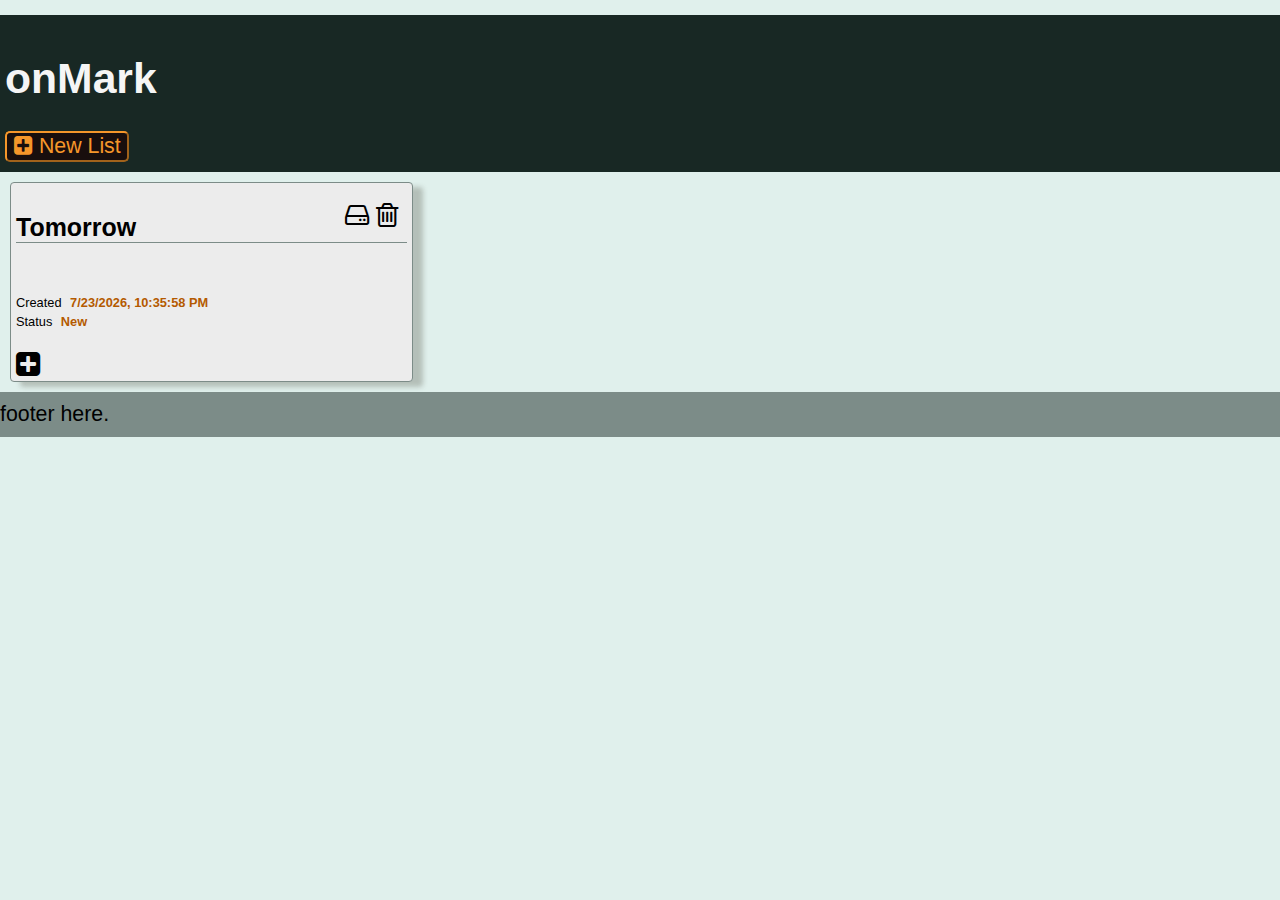
==== index.html @ 52df031c "Can now save and load lists from browser storage." ====
<!DOCTYPE html>
<html lang="en">

<head>
  <title>onMark Todo Helper</title>
  <link rel="stylesheet" href="lib/skeleton/normalize.css" />
  <link rel="stylesheet" href="lib/font-awesome-4.7.0/css/font-awesome.min.css" />
  <link rel="stylesheet" href="style.css" />
  <script src="lib/knockout-3.4.2.js" defer></script>
  <script src="script.js" type="module" defer></script>
</head>
<script id="thingTemplate" type="text/html">
    <div class="thing">
      <h4 class="title" data-bind="text:Title"></h4>
      <div class="action">
      <i class="fa btn" data-bind="click:$parent.makeListClick.bind($data,$parent), css:{'fa-angle-double-down':(undefined == $data.Items),'fa-list-alt':!(undefined == $data.Items)}"></i>
      <i class="fa fa-trash btn" data-bind="click: $parent.trashItem.bind($data,$parent)"></i>
      <i class="fa btn" data-bind="click:playPauseClick, css:{'fa-play':(Status() != 'Done' && Status() != 'In-Progress'), 'fa-pause':(Status() != 'Done' && Status() != 'New' && Status() != 'Paused')}"></i>
      <i class="fa btn" data-bind="click: completeItemClick,css:{'fa-square-o':(Status() != 'Done'), 'fa-check':(Status() == 'Done')}"></i>
      </div>
      <hr />
      <p>Status:<span data-bind="text:Status"></spa </p>
      <div data-bind="if:$data.Items">
          <div class="list" data-bind="template:{name:'thingTemplate',foreach:Items}">
            </div>
        <div><i class="fa fa-plus-circle btn" data-bind="click:promptItem"></i>
        </div>
      </div>
    </div>

</script>
<body>
    <header class="page_header">
      <h1>onMark</h1>
      <nav>
        <!-- <h5>Navigation</h5> -->
        <div><button class="btn" data-bind="click:addList"><i class="fa fa-plus-square" data-bind=""></i> New List</button>
        </div>
      </nav>
    </header>
    <main class="main">
      <div class="tbl" data-bind="foreach: Lists()">
        <div><h3 class="title" data-bind="text:Title"></h3>
          <div class="removeListBtn">
            <i class="fa fa-hdd-o fa-lg btn" data-bind="click:$parent.saveList.bind($data,$parent)"></i>&nbsp;
            <i class="fa fa-trash-o fa-lg btn" data-bind="click:$parent.removeList.bind($data,$parent)"></i>&nbsp;
          </div>
          <p class="thingCreatedDate minimal">Created <span class="field" data-bind="text:created.toLocaleString()"></span>
          </p><p class="thingStatus minimal">Status <span class="field" data-bind="text:Status"></span></p>
          <div class="list" data-bind="template:{name:'thingTemplate',foreach:Items}">
          </div>
          <div><i class="fa fa-plus-square fa-lg btn" data-bind="click:promptItem"></i></div>
        </div>
      </div>
    </main>
    <footer id="page_footer">footer here.</footer>
  </div>

</body>
</html>
---- style.css ----
﻿body {
    background-color: rgb(224, 240, 236);
    font-size:16pt;
}

header{
    background-color: rgb(24,40,36);
    color: rgb(245,245,245);
    padding: 10px 5px;
    margin:15px 0px 5px 0px;
}
.main .tbl{
    margin:10px;
    display: grid;
    grid-template-columns: 1fr 1fr 1fr;
    grid-column-gap: 25px;
    grid-row-gap: 18px;
} 
.tbl>*{
    background-color: rgb(236, 236, 236);
    padding:5px;
    border:1px solid rgb(124,140,136);
    border-radius: 4px;
    box-shadow: 10px 5px 5px rgba(80, 80, 66, 0.3);
}
h3.title{
    border-bottom: 1px solid rgb(124,140,136);
}

.list{
    margin: 10px;
    display: grid;
    grid-template-columns: 1fr ;
    grid-column-gap: 25px;
    grid-row-gap: 18px;
}
footer{
    background-color: rgb(124,140,136);
    padding: 10px 0px;
    margin:5px 0px;
}
button.btn{
    cursor: hand;
    color:rgb(245, 150, 42);
    background-color: rgb(24,14,13);
    font-family: sans-serif;
    /*text-shadow: 1px 1px 2px rgb(180, 228, 46);*/
    border-color: rgb(245, 150, 42);
    border-radius:5px;
}
button.btn:hover{
    border-color: aqua;
}
.thing{
    border: 1px solid olivedrab;
    border-radius: 3px;
    padding: 2px;
}
.thing .title{
    border-bottom: 1px dotted darkcyan;
    margin:0;
    color:mediumseagreen;
} 
.minimal{
    font-size:60%;
    line-height: 150%;
    padding: 0;
    margin:0;
}
.field{
    font-weight: bold;
    color: rgb(180,90,0);
    /* border: 1px dotted rgb(205,202,240);
    border-radius: 4px; */
    padding: 5px;
}
.action i{
    display: inline-block;
    margin: 3px 5px;
    padding: 5px 6px;
    border: 1px solid rgb(205,202,240);
    border-radius: 4px; 
}
i.fa{
    padding: 4px auto;
    text-align: center;
    width:20px;
    cursor: pointer;
}
.removeListBtn{
    text-align: right;
    position: relative;
    z-index: 2;
    top:-65px;
    right:5px;
}
i.fa:hover{
    color:aqua;
}
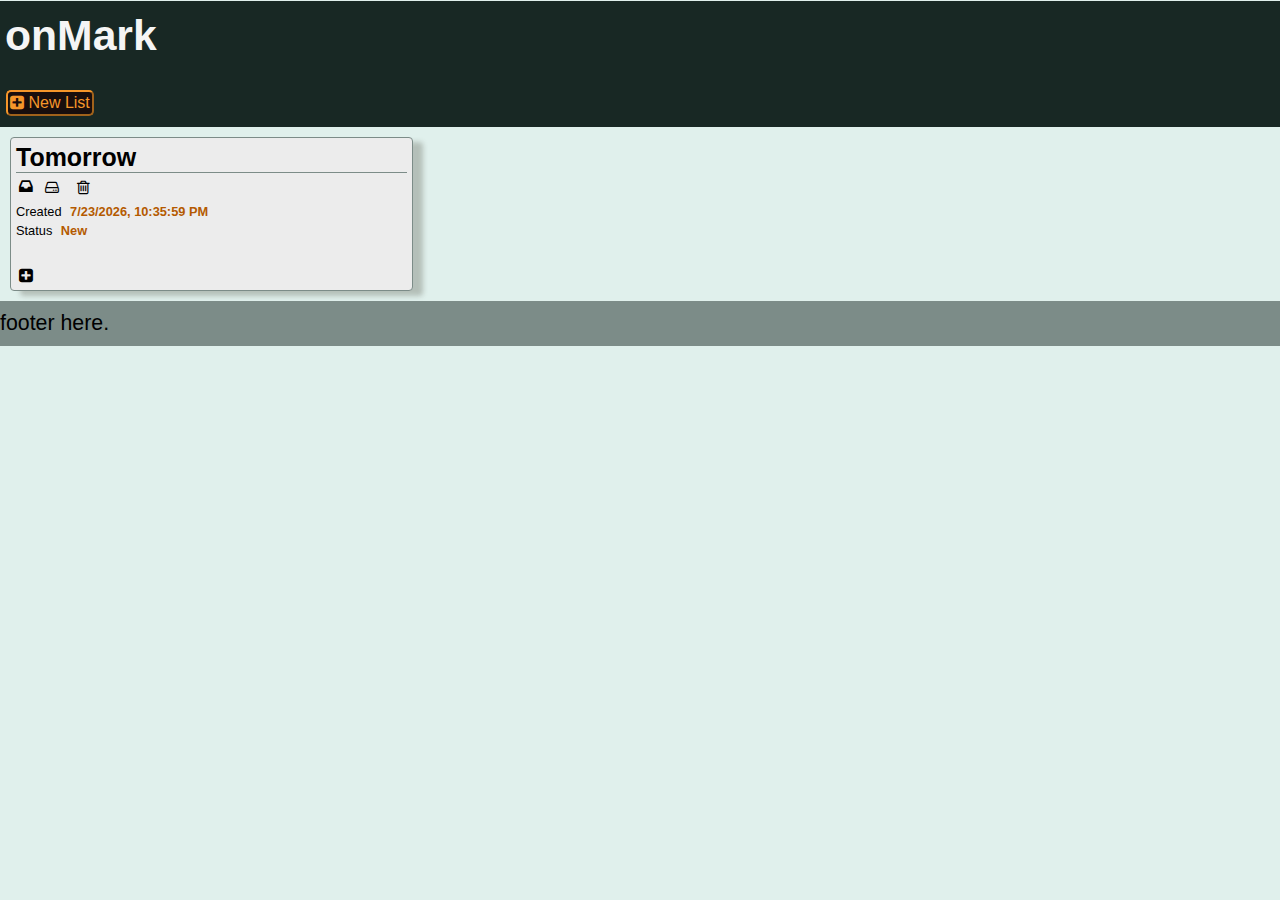
==== commit 25bdac92: "Alpha 1" ====
--- a/index.html
+++ b/index.html
@@ -10,16 +10,20 @@
   <script src="script.js" type="module" defer></script>
 </head>
 <script id="thingTemplate" type="text/html">
-    <div class="thing">
+  <div class="thing" data-bind="css:{'marked':marked()}">
       <h4 class="title" data-bind="text:Title"></h4>
       <div class="action">
-      <i class="fa btn" data-bind="click:$parent.makeListClick.bind($data,$parent), css:{'fa-angle-double-down':(undefined == $data.Items),'fa-list-alt':!(undefined == $data.Items)}"></i>
+      <i class="fa btn fa-angle-double-down" data-bind="click:$parent.makeListClick.bind($data,$parent), css:{'undisplayed':!(undefined == $data.Items)}"></i>
+      <i class="fa btn fa-inbox" data-bind="click:$parent.moveComplete.bind($data,$parent,$root), css:{'undisplayed':(undefined == $data.Items)}"></i>
       <i class="fa fa-trash btn" data-bind="click: $parent.trashItem.bind($data,$parent)"></i>
       <i class="fa btn" data-bind="click:playPauseClick, css:{'fa-play':(Status() != 'Done' && Status() != 'In-Progress'), 'fa-pause':(Status() != 'Done' && Status() != 'New' && Status() != 'Paused')}"></i>
       <i class="fa btn" data-bind="click: completeItemClick,css:{'fa-square-o':(Status() != 'Done'), 'fa-check':(Status() == 'Done')}"></i>
+      <i class="fa fa-suitcase" data-bind="click:$parent.moveActivate.bind($data,$parent,$root)" aria-hidden="true"></i>
+      <i class="fa fa-pencil" data-bind="click:$parent.editClick.bind($data,$parent,$root)" aria-hidden="true"></i>
       </div>
       <hr />
-      <p>Status:<span data-bind="text:Status"></spa </p>
+      <div class="description" data-bind="text:description"></div>
+      <p>Status:<span data-bind="text:Status"></span></p>
       <div data-bind="if:$data.Items">
           <div class="list" data-bind="template:{name:'thingTemplate',foreach:Items}">
             </div>
@@ -29,32 +33,56 @@
     </div>
 
 </script>
-<body>
-    <header class="page_header">
-      <h1>onMark</h1>
-      <nav>
-        <!-- <h5>Navigation</h5> -->
-        <div><button class="btn" data-bind="click:addList"><i class="fa fa-plus-square" data-bind=""></i> New List</button>
-        </div>
-      </nav>
-    </header>
-    <main class="main">
-      <div class="tbl" data-bind="foreach: Lists()">
-        <div><h3 class="title" data-bind="text:Title"></h3>
-          <div class="removeListBtn">
-            <i class="fa fa-hdd-o fa-lg btn" data-bind="click:$parent.saveList.bind($data,$parent)"></i>&nbsp;
-            <i class="fa fa-trash-o fa-lg btn" data-bind="click:$parent.removeList.bind($data,$parent)"></i>&nbsp;
-          </div>
-          <p class="thingCreatedDate minimal">Created <span class="field" data-bind="text:created.toLocaleString()"></span>
-          </p><p class="thingStatus minimal">Status <span class="field" data-bind="text:Status"></span></p>
-          <div class="list" data-bind="template:{name:'thingTemplate',foreach:Items}">
-          </div>
-          <div><i class="fa fa-plus-square fa-lg btn" data-bind="click:promptItem"></i></div>
+
+<script id="thingEditorTemplate" type="text/html">
+  <div class="dlgWrapper">
+    <div class="dlg" data-bind="with:tool">
+      <h5>Item Editor</h5>
+      <div class="bar">
+          <i class="fa fa-hdd-o fa-lg btn" data-bind="click:$parent.mark.completeAdd" ></i>
+        <i class="fa fa-trash fa-lg btn" data-bind="click:$parent.mark.cancelEdit"></i></div>
+        <div class="fieldBlock">
+      <label>Title <input name="title" data-bind="value:title" type="text" /></label>
+      <label>Description <textarea name="desc" data-bind="value:description"></textarea></label>
         </div>
       </div>
-    </main>
-    <footer id="page_footer">footer here.</footer>
+  </div>
+</script>
+
+<body>
+  <header class="page_header">
+    <h1>onMark</h1>
+    <nav>
+      <!-- <h5>Navigation</h5> -->
+      <div><button class="btn" data-bind="click:addList"><i class="fa fa-plus-square" data-bind=""></i> New List</button>
+      </div>
+    </nav>
+  </header>
+  <main class="main">
+    <div id="editorNode">
+      <div data-bind="template  :{ name : 'thingEditorTemplate', if : showEditor, data : activeEditItem }"></div>
+    </div>
+    <div class="tbl" data-bind="foreach: Lists()">
+      <div>
+        <h3 class="title" data-bind="text:Title"></h3>
+        <div class="bar">
+          <i class="fa btn fa-inbox" data-bind="click:moveComplete.bind($data,$data,$root), css:{'undisplayed':(undefined == $data.Items)}"></i>
+          <i class="fa fa-hdd-o fa-lg btn" data-bind="click:$parent.saveList.bind($data,$parent)"></i>&nbsp;
+          <i class="fa fa-trash-o fa-lg btn" data-bind="click:$parent.removeList.bind($data,$parent)"></i>&nbsp;
+        </div>
+        <div class="description" data-bind="text:description"></div>
+        <p class="thingCreatedDate minimal">Created <span class="field" data-bind="text:created().toLocaleString()"></span>
+        </p>
+        <p class="thingStatus minimal">Status <span class="field" data-bind="text:Status"></span></p>
+        <div class="list" data-bind="template:{name:'thingTemplate',foreach:Items}">
+        </div>
+        <div><i class="fa fa-plus-square fa-lg btn" data-bind="click:promptItem.bind($data,$root)"></i></div>
+      </div>
+    </div>
+  </main>
+  <footer id="page_footer">footer here.</footer>
   </div>
 
 </body>
+
 </html>--- a/style.css
+++ b/style.css
@@ -1,99 +1,203 @@
 ﻿body {
     background-color: rgb(224, 240, 236);
-    font-size:16pt;
-}
-
-header{
-    background-color: rgb(24,40,36);
-    color: rgb(245,245,245);
+    font-size: 16pt;
+}
+
+header {
+    background-color: rgb(24, 40, 36);
+    color: rgb(245, 245, 245);
     padding: 10px 5px;
-    margin:15px 0px 5px 0px;
-}
-.main .tbl{
-    margin:10px;
+    margin: 1px 0px 5px 0px;
+}
+
+h1,
+h2,
+h3,
+h4,
+h5,
+h6 {
+    margin-top: 0;
+}
+
+.main .tbl {
+    margin: 10px;
     display: grid;
     grid-template-columns: 1fr 1fr 1fr;
     grid-column-gap: 25px;
     grid-row-gap: 18px;
-} 
-.tbl>*{
+}
+
+.tbl>* {
     background-color: rgb(236, 236, 236);
-    padding:5px;
-    border:1px solid rgb(124,140,136);
+    padding: 5px;
+    border: 1px solid rgb(124, 140, 136);
     border-radius: 4px;
     box-shadow: 10px 5px 5px rgba(80, 80, 66, 0.3);
 }
-h3.title{
-    border-bottom: 1px solid rgb(124,140,136);
-}
-
-.list{
+
+h3.title {
+    border-bottom: 1px solid rgb(124, 140, 136);
+    margin: 0;
+}
+
+.list {
     margin: 10px;
     display: grid;
-    grid-template-columns: 1fr ;
+    grid-template-columns: 1fr;
     grid-column-gap: 25px;
     grid-row-gap: 18px;
 }
-footer{
-    background-color: rgb(124,140,136);
+
+footer {
+    background-color: rgb(124, 140, 136);
     padding: 10px 0px;
-    margin:5px 0px;
-}
-button.btn{
+    margin: 5px 0px;
+}
+
+button.btn {
     cursor: hand;
-    color:rgb(245, 150, 42);
-    background-color: rgb(24,14,13);
+    color: rgb(245, 150, 42);
+    background-color: rgb(24, 14, 13);
     font-family: sans-serif;
-    /*text-shadow: 1px 1px 2px rgb(180, 228, 46);*/
+
+    /* text-shadow: 1px 1px 2px rgb(180, 228, 46); */
     border-color: rgb(245, 150, 42);
-    border-radius:5px;
-}
-button.btn:hover{
+    border-radius: 5px;
+}
+
+button.btn:hover {
     border-color: aqua;
 }
-.thing{
+
+.thing {
     border: 1px solid olivedrab;
     border-radius: 3px;
     padding: 2px;
-}
-.thing .title{
+    font-size: 9pt;
+}
+
+.thing.marked {
+    background-color: brown;
+}
+
+.thing .title {
     border-bottom: 1px dotted darkcyan;
-    margin:0;
-    color:mediumseagreen;
-} 
-.minimal{
-    font-size:60%;
+    margin: 0;
+    color: rgb(54, 71, 61);
+}
+
+.minimal {
+    font-size: 60%;
     line-height: 150%;
     padding: 0;
-    margin:0;
-}
-.field{
+    margin: 0;
+}
+
+.field {
     font-weight: bold;
-    color: rgb(180,90,0);
+    color: rgb(180, 90, 0);
+
     /* border: 1px dotted rgb(205,202,240);
-    border-radius: 4px; */
+                                        border-radius: 4px; */
     padding: 5px;
 }
-.action i{
+
+.btn,
+.action i {
     display: inline-block;
-    margin: 3px 5px;
-    padding: 5px 6px;
-    border: 1px solid rgb(205,202,240);
-    border-radius: 4px; 
-}
-i.fa{
-    padding: 4px auto;
+    margin: 1px;
+    padding: 2px;
+    border-radius: 4px;
+    font-size: 12pt;
+}
+
+i.fa {
     text-align: center;
-    width:20px;
     cursor: pointer;
 }
-.removeListBtn{
+
+.removeListBtn {
     text-align: right;
     position: relative;
     z-index: 2;
-    top:-65px;
-    right:5px;
-}
-i.fa:hover{
-    color:aqua;
-}
+    top: -65px;
+    right: 5px;
+}
+
+i.fa:hover {
+    color: rgb(183, 26, 223);
+}
+
+i.undisplayed {
+    display: none;
+}
+
+/* ..editor.. */
+
+#editorNode .dlgWrapper {
+    display: block;
+    position: absolute;
+    top: 20ex;
+    left: 10%;
+    width: 75%;
+    min-width: 300px;
+    height: 30ex;
+    background-color: rgb(231, 220, 220);
+    z-index: 100;
+    padding: 2px;
+}
+
+.dlg {
+    display: block;
+    /*position: fixed;*/
+    border: 2px outset whitesmoke;
+    border-radius: 8px;
+    background-color: wheat;
+    color: black;
+    padding: 8px;
+    margin: 0px;
+    /*width: 50%;*/
+    height: 100%;
+    min-width: 300px;
+}
+
+.dlg .bar {
+    text-align: right;
+    margin: 5px;
+    margin-top: -40px;
+    padding: 0;
+    float: right;
+    clear: none;
+}
+
+.dlg label {
+    font-size: 8pt;
+    color: gray;
+    text-transform: uppercase;
+}
+
+.dlg input,
+.dlg textarea {
+    font-size: 20pt;
+    font-weight: 300;
+    padding: 5px;
+    border-width: 1pt;
+    border-style: inset;
+    border-radius: 5px;
+    color: rgb(240, 240, 240);
+    background-color: black;
+    display: block;
+    width: 100%;
+}
+
+.fieldBlock {
+    display: grid;
+    grid-template-columns: 1fr;
+    grid-row-gap: 10px;
+}
+
+.description {
+    padding: 2px;
+    font-size: 100%;
+    border-radius: 6px;
+}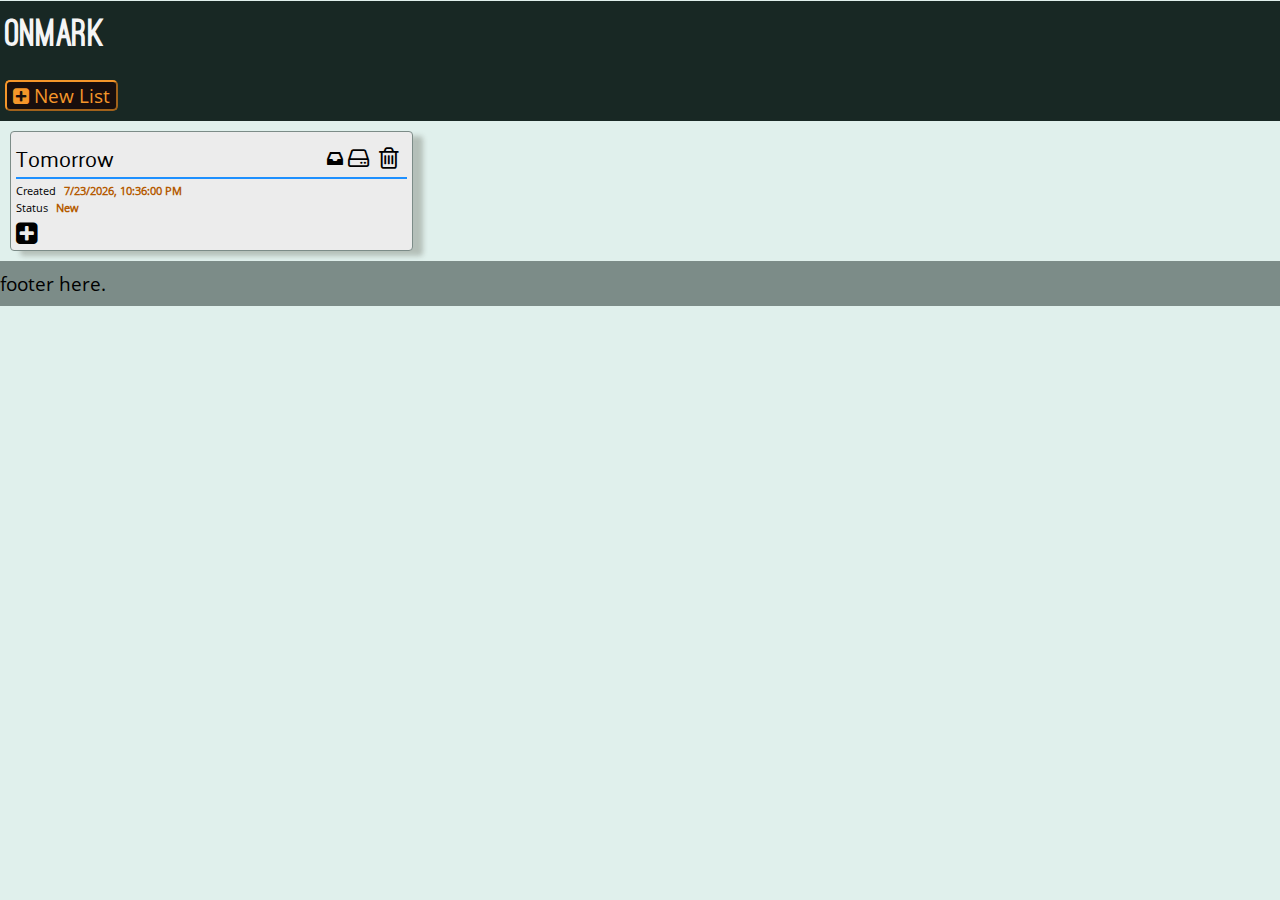
==== commit 29a29111: "bug fix, style update" ====
--- a/index.html
+++ b/index.html
@@ -11,8 +11,9 @@
 </head>
 <script id="thingTemplate" type="text/html">
   <div class="thing" data-bind="css:{'marked':marked()}">
-      <h4 class="title" data-bind="text:Title"></h4>
+    <div class="thingLayout">      
       <div class="action">
+          <h4 class="title" data-bind="text:Title"></h4>
       <i class="fa btn fa-angle-double-down" data-bind="click:$parent.makeListClick.bind($data,$parent), css:{'undisplayed':!(undefined == $data.Items)}"></i>
       <i class="fa btn fa-inbox" data-bind="click:$parent.moveComplete.bind($data,$parent,$root), css:{'undisplayed':(undefined == $data.Items)}"></i>
       <i class="fa fa-trash btn" data-bind="click: $parent.trashItem.bind($data,$parent)"></i>
@@ -21,16 +22,19 @@
       <i class="fa fa-suitcase" data-bind="click:$parent.moveActivate.bind($data,$parent,$root)" aria-hidden="true"></i>
       <i class="fa fa-pencil" data-bind="click:$parent.editClick.bind($data,$parent,$root)" aria-hidden="true"></i>
       </div>
-      <hr />
+      <!-- <hr /> -->
       <div class="description" data-bind="text:description"></div>
-      <p>Status:<span data-bind="text:Status"></span></p>
+      
       <div data-bind="if:$data.Items">
+        <h4>&nbsp;<em class="fa fa-plus-circle btn" data-bind="click:promptItem.bind($data,$parent,$root)"></em>&nbsp;Child Tasks</h4>
           <div class="list" data-bind="template:{name:'thingTemplate',foreach:Items}">
             </div>
-        <div><i class="fa fa-plus-circle btn" data-bind="click:promptItem"></i>
+        <div></i>
         </div>
       </div>
+      <p class="status">Status:<span data-bind="text:Status"></span></p>
     </div>
+  </div>
 
 </script>
 
@@ -64,11 +68,13 @@
     </div>
     <div class="tbl" data-bind="foreach: Lists()">
       <div>
-        <h3 class="title" data-bind="text:Title"></h3>
-        <div class="bar">
-          <i class="fa btn fa-inbox" data-bind="click:moveComplete.bind($data,$data,$root), css:{'undisplayed':(undefined == $data.Items)}"></i>
-          <i class="fa fa-hdd-o fa-lg btn" data-bind="click:$parent.saveList.bind($data,$parent)"></i>&nbsp;
-          <i class="fa fa-trash-o fa-lg btn" data-bind="click:$parent.removeList.bind($data,$parent)"></i>&nbsp;
+        <div class="heading">
+          <h3 class="title" data-bind="text:Title"></h3>
+          <div class="bar">
+            <i class="fa btn fa-inbox" data-bind="click:moveComplete.bind($data,$data,$root), css:{'undisplayed':(undefined == $data.Items)}"></i>
+            <i class="fa fa-hdd-o fa-lg btn" data-bind="click:$parent.saveList.bind($data,$parent)"></i>&nbsp;
+            <i class="fa fa-trash-o fa-lg btn" data-bind="click:$parent.removeList.bind($data,$parent)"></i>&nbsp;
+          </div>
         </div>
         <div class="description" data-bind="text:description"></div>
         <p class="thingCreatedDate minimal">Created <span class="field" data-bind="text:created().toLocaleString()"></span>
--- a/style.css
+++ b/style.css
@@ -1,6 +1,22 @@
-﻿body {
+﻿@font-face {
+    font-family: 'Open Sans';
+    src: url('lib/OpenSans-Regular.ttf');
+}
+
+@font-face {
+    font-family: 'Ostrich Sans';
+    src: url('lib/OstrichSans-Black.otf');
+}
+
+@font-face {
+    font-family: 'Palanquin';
+    src: url('lib/palanquin-regular.ttf');
+}
+
+body {
     background-color: rgb(224, 240, 236);
-    font-size: 16pt;
+    font-size: 14pt;
+    font-family: 'Open Sans', Arial, Helvetica, sans-serif;
 }
 
 header {
@@ -17,6 +33,11 @@
 h5,
 h6 {
     margin-top: 0;
+    font-family: 'Ostrich Sans', Impact, Haettenschweiler, 'Arial Narrow Bold', sans-serif;
+}
+
+p {
+    margin: 0;
 }
 
 .main .tbl {
@@ -35,17 +56,24 @@
     box-shadow: 10px 5px 5px rgba(80, 80, 66, 0.3);
 }
 
-h3.title {
-    border-bottom: 1px solid rgb(124, 140, 136);
-    margin: 0;
+.title {
+    /* border-bottom: 1px solid rgb(124, 140, 136); */
+    margin: 0;
+    font-family: 'Palanquin', sans-serif;
+    font-weight: normal;
 }
 
 .list {
-    margin: 10px;
-    display: grid;
-    grid-template-columns: 1fr;
-    grid-column-gap: 25px;
-    grid-row-gap: 18px;
+    margin: 1px 0px 2px 5px;
+    display: flex;
+    flex-flow: column nowrap;
+}
+
+.status {
+    padding: 2px;
+    text-transform: lowercase;
+    font-family: 'Open Sans', sans-serif;
+    color: rgb(65, 97, 128);
 }
 
 footer {
@@ -58,7 +86,7 @@
     cursor: hand;
     color: rgb(245, 150, 42);
     background-color: rgb(24, 14, 13);
-    font-family: sans-serif;
+    /* font-family: sans-serif; */
 
     /* text-shadow: 1px 1px 2px rgb(180, 228, 46); */
     border-color: rgb(245, 150, 42);
@@ -70,10 +98,11 @@
 }
 
 .thing {
-    border: 1px solid olivedrab;
+    border: 1px solid rgb(7, 99, 136);
     border-radius: 3px;
-    padding: 2px;
-    font-size: 9pt;
+    padding: 0px;
+    margin: 2px 0px;
+    /* font-size: 9pt; */
 }
 
 .thing.marked {
@@ -81,10 +110,14 @@
 }
 
 .thing .title {
-    border-bottom: 1px dotted darkcyan;
-    margin: 0;
-    color: rgb(54, 71, 61);
-}
+    /*border-bottom: 1px dotted darkcyan;*/
+    margin: 0;
+    padding: 3px;
+    color: white;
+    /* font-weight: 300; */
+}
+
+.thingLayout {}
 
 .minimal {
     font-size: 60%;
@@ -102,14 +135,34 @@
     padding: 5px;
 }
 
-.btn,
+.thing .action {
+    margin: 0;
+    display: grid;
+    grid-template-columns: auto 20px repeat(5, 20px);
+    grid-column-gap: 4px;
+    align-items: center;
+    background-color: rgb(65, 97, 128);
+    font-size: 13pt;
+    color: rgb(117, 129, 151);
+}
+
+.heading {
+    margin: 0;
+    display: grid;
+    grid-template-columns: auto 80px;
+    grid-column-gap: 4px;
+    align-items: center;
+    border-bottom: 2px double dodgerblue;
+}
+
+/*.btn,
 .action i {
     display: inline-block;
     margin: 1px;
     padding: 2px;
     border-radius: 4px;
     font-size: 12pt;
-}
+}*/
 
 i.fa {
     text-align: center;
@@ -125,7 +178,7 @@
 }
 
 i.fa:hover {
-    color: rgb(183, 26, 223);
+    color: rgb(255, 255, 255);
 }
 
 i.undisplayed {
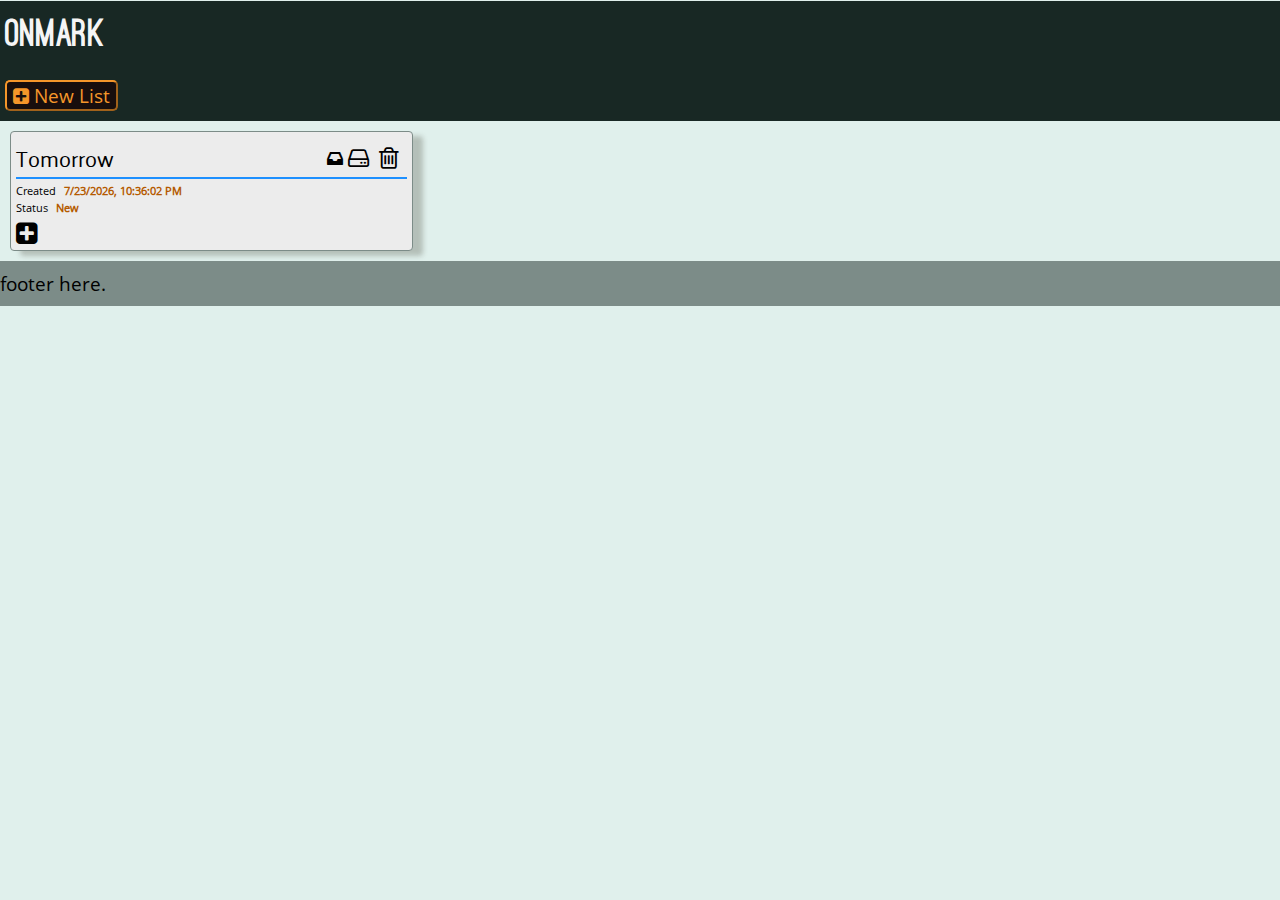
==== commit 05c39de4: "correct binding bug" ====
--- a/index.html
+++ b/index.html
@@ -82,7 +82,7 @@
         <p class="thingStatus minimal">Status <span class="field" data-bind="text:Status"></span></p>
         <div class="list" data-bind="template:{name:'thingTemplate',foreach:Items}">
         </div>
-        <div><i class="fa fa-plus-square fa-lg btn" data-bind="click:promptItem.bind($data,$root)"></i></div>
+        <div><i class="fa fa-plus-square fa-lg btn" data-bind="click:promptItem.bind($data,$parent,$root)"></i></div>
       </div>
     </div>
   </main>
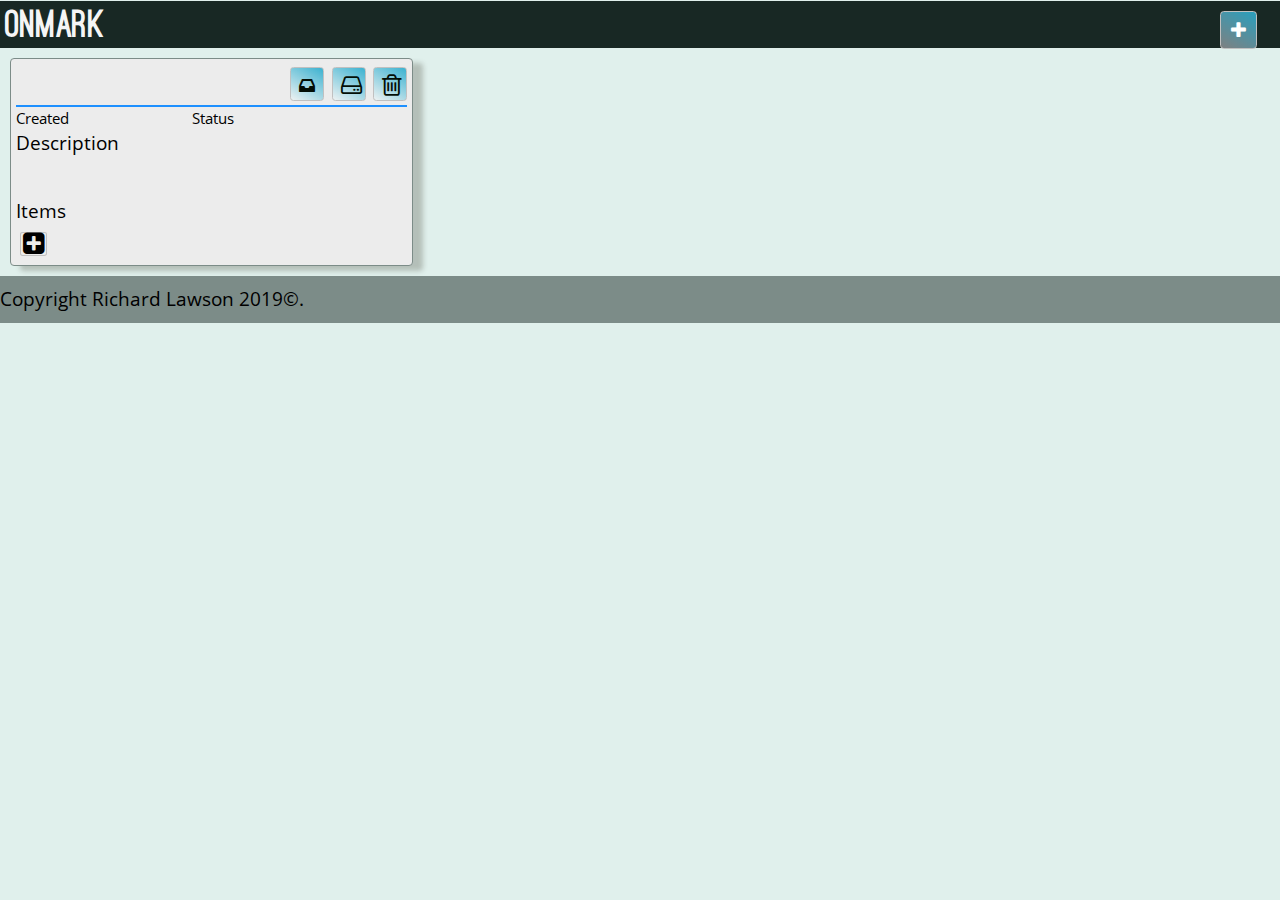
==== commit ed46bf0a: "ui update checkpoint" ====
--- a/index.html
+++ b/index.html
@@ -7,6 +7,7 @@
   <link rel="stylesheet" href="lib/font-awesome-4.7.0/css/font-awesome.min.css" />
   <link rel="stylesheet" href="style.css" />
   <script src="lib/knockout-3.4.2.js" defer></script>
+  <script src="https://apis.google.com/js/api.js" type="text/javascript"></script>
   <script src="script.js" type="module" defer></script>
 </head>
 <script id="thingTemplate" type="text/html">
@@ -14,28 +15,26 @@
     <div class="thingLayout">      
       <div class="action">
           <h4 class="title" data-bind="text:Title"></h4>
-      <i class="fa btn fa-angle-double-down" data-bind="click:$parent.makeListClick.bind($data,$parent), css:{'undisplayed':!(undefined == $data.Items)}"></i>
+      <i class="fa btn fa-ellipsis-v" data-bind="click:$parent.makeListClick.bind($data,$parent), css:{'undisplayed':!(undefined == $data.Items)}"></i>
       <i class="fa btn fa-inbox" data-bind="click:$parent.moveComplete.bind($data,$parent,$root), css:{'undisplayed':(undefined == $data.Items)}"></i>
       <i class="fa fa-trash btn" data-bind="click: $parent.trashItem.bind($data,$parent)"></i>
       <i class="fa btn" data-bind="click:playPauseClick, css:{'fa-play':(Status() != 'Done' && Status() != 'In-Progress'), 'fa-pause':(Status() != 'Done' && Status() != 'New' && Status() != 'Paused')}"></i>
       <i class="fa btn" data-bind="click: completeItemClick,css:{'fa-square-o':(Status() != 'Done'), 'fa-check':(Status() == 'Done')}"></i>
-      <i class="fa fa-suitcase" data-bind="click:$parent.moveActivate.bind($data,$parent,$root)" aria-hidden="true"></i>
-      <i class="fa fa-pencil" data-bind="click:$parent.editClick.bind($data,$parent,$root)" aria-hidden="true"></i>
+      <i class="fa btn fa-suitcase" data-bind="click:$parent.moveActivate.bind($data,$parent,$root)" aria-hidden="true"></i>
+      <i class="fa btn fa-pencil" data-bind="click:$parent.editClick.bind($data,$parent,$root)" aria-hidden="true"></i>
       </div>
-      <!-- <hr /> -->
-      <div class="description" data-bind="text:description"></div>
-      
-      <div data-bind="if:$data.Items">
-        <h4>&nbsp;<em class="fa fa-plus-circle btn" data-bind="click:promptItem.bind($data,$parent,$root)"></em>&nbsp;Child Tasks</h4>
-          <div class="list" data-bind="template:{name:'thingTemplate',foreach:Items}">
-            </div>
-        <div></i>
+      <div data-bind="if:$data.description">
+        <!-- <hr /> -->
+        <div class="description" data-bind="text:description"></div>
+        
+        <div data-bind="if:$data.Items">
+          <div class="innerListTitle"><h4>Child Tasks</h4><em class="fa fa-plus-square fa-lg" data-bind="click:promptItem.bind($data,$parent,$root)"></em></div>
+            <div class="list" data-bind="template:{name:'thingTemplate',foreach:Items}"></div>        
         </div>
+        <p class="status">Status:<span class="field" data-bind="text:Status"></span></p>
       </div>
-      <p class="status">Status:<span data-bind="text:Status"></span></p>
     </div>
   </div>
-
 </script>
 
 <script id="thingEditorTemplate" type="text/html">
@@ -56,11 +55,9 @@
 <body>
   <header class="page_header">
     <h1>onMark</h1>
-    <nav>
-      <!-- <h5>Navigation</h5> -->
-      <div><button class="btn" data-bind="click:addList"><i class="fa fa-plus-square" data-bind=""></i> New List</button>
-      </div>
-    </nav>
+    <!-- <h5>Navigation</h5> -->
+    <div><button id="_newList" class="btn" data-bind="click:addList"><i class="fa fa-plus" data-bind=""></i></button>
+    </div>
   </header>
   <main class="main">
     <div id="editorNode">
@@ -70,23 +67,32 @@
       <div>
         <div class="heading">
           <h3 class="title" data-bind="text:Title"></h3>
-          <div class="bar">
-            <i class="fa btn fa-inbox" data-bind="click:moveComplete.bind($data,$data,$root), css:{'undisplayed':(undefined == $data.Items)}"></i>
-            <i class="fa fa-hdd-o fa-lg btn" data-bind="click:$parent.saveList.bind($data,$parent)"></i>&nbsp;
-            <i class="fa fa-trash-o fa-lg btn" data-bind="click:$parent.removeList.bind($data,$parent)"></i>&nbsp;
-          </div>
+          <!-- <div class="bar"> -->
+          <button class="btn"><i class="fa fa-inbox" data-bind="click:moveComplete.bind($data,$data,$root), css:{'undisplayed':(undefined == $data.Items)}"></i></button>
+          <button class="btn"><i class="fa fa-hdd-o fa-lg" data-bind="click:$parent.saveList.bind($data,$parent)"></i></button>
+          <button class="btn"><i class="fa fa-trash-o fa-lg" data-bind="click:$parent.removeList.bind($data,$parent)"></i></button>
+          <!-- </div> -->
         </div>
+        <table class="tblFields minimal">
+          <tr>
+            <td>Created</td>
+            <td><span class="field" data-bind="text:created().toLocaleString()"></span>
+            </td>
+            <td>Status </td>
+            <td><span class="field" data-bind="text:Status"></span>
+            </td>
+          </tr>
+        </table>
+        <h4>Description</h4>
         <div class="description" data-bind="text:description"></div>
-        <p class="thingCreatedDate minimal">Created <span class="field" data-bind="text:created().toLocaleString()"></span>
-        </p>
-        <p class="thingStatus minimal">Status <span class="field" data-bind="text:Status"></span></p>
+        <h4>Items</h4>
         <div class="list" data-bind="template:{name:'thingTemplate',foreach:Items}">
         </div>
         <div><i class="fa fa-plus-square fa-lg btn" data-bind="click:promptItem.bind($data,$parent,$root)"></i></div>
       </div>
     </div>
   </main>
-  <footer id="page_footer">footer here.</footer>
+  <footer id="page_footer">Copyright Richard Lawson 2019&copy;.</footer>
   </div>
 
 </body>
--- a/style.css
+++ b/style.css
@@ -16,6 +16,7 @@
 body {
     background-color: rgb(224, 240, 236);
     font-size: 14pt;
+    line-height: 20pt;
     font-family: 'Open Sans', Arial, Helvetica, sans-serif;
 }
 
@@ -33,7 +34,16 @@
 h5,
 h6 {
     margin-top: 0;
+    margin-bottom: 0;
     font-family: 'Ostrich Sans', Impact, Haettenschweiler, 'Arial Narrow Bold', sans-serif;
+}
+
+h3,
+h4,
+h5,
+h6 {
+    font-weight: normal;
+    font-family: 'Open Sans', Arial, Helvetica, sans-serif;
 }
 
 p {
@@ -43,9 +53,10 @@
 .main .tbl {
     margin: 10px;
     display: grid;
-    grid-template-columns: 1fr 1fr 1fr;
+    grid-template-columns: repeat(auto-fill, minmax(400px, 1fr));
     grid-column-gap: 25px;
     grid-row-gap: 18px;
+    grid-template-rows: min-content;
 }
 
 .tbl>* {
@@ -74,6 +85,7 @@
     text-transform: lowercase;
     font-family: 'Open Sans', sans-serif;
     color: rgb(65, 97, 128);
+    font-size:75%;
 }
 
 footer {
@@ -82,19 +94,40 @@
     margin: 5px 0px;
 }
 
-button.btn {
-    cursor: hand;
-    color: rgb(245, 150, 42);
-    background-color: rgb(24, 14, 13);
-    /* font-family: sans-serif; */
-
-    /* text-shadow: 1px 1px 2px rgb(180, 228, 46); */
-    border-color: rgb(245, 150, 42);
-    border-radius: 5px;
-}
-
-button.btn:hover {
-    border-color: aqua;
+#_newList {
+
+    height: 1cm;
+    width: 1cm;
+    font-size: 5mm;
+    position: absolute;
+    top: 2mm;
+    right: 5mm;
+    color: white;
+    background: linear-gradient(30deg, gray -2%, rgb(24, 165, 201) 120%);
+}
+
+.btn {
+    display: inline-block;
+    border-radius: 10%;
+    border-color: silver;
+    border-width: .5mm;
+    margin: 1mm;
+    border-style: solid;
+}
+
+.heading .btn {
+    height: 9mm;
+    width: 9mm;
+    color: rgb(3, 15, 7);
+    background: linear-gradient(30deg, rgb(241, 243, 243) -2%, rgb(24, 165, 201) 120%);
+}
+
+.action .btn {
+    border-width: 0;
+}
+
+.btn>* {
+    vertical-align: middle;
 }
 
 .thing {
@@ -117,17 +150,28 @@
     /* font-weight: 300; */
 }
 
-.thingLayout {}
+.thingLayout .innerListTitle {
+    text-transform: uppercase;
+    font-size:65%;
+    border-top: 1px solid silver;
+    display: grid;
+    grid-template-columns: auto 40px;
+}
 
 .minimal {
-    font-size: 60%;
+    font-size: 80%;
     line-height: 150%;
     padding: 0;
     margin: 0;
 }
 
+.tblFields {
+    table-layout: auto;
+    border-collapse: collapse;
+}
+
 .field {
-    font-weight: bold;
+    font-weight: normal;
     color: rgb(180, 90, 0);
 
     /* border: 1px dotted rgb(205,202,240);
@@ -138,18 +182,23 @@
 .thing .action {
     margin: 0;
     display: grid;
-    grid-template-columns: auto 20px repeat(5, 20px);
+    grid-template-columns: auto 20px repeat(5, 30px);
     grid-column-gap: 4px;
     align-items: center;
     background-color: rgb(65, 97, 128);
-    font-size: 13pt;
-    color: rgb(117, 129, 151);
+    /* font-size: 13pt; */
+    color: silver;
+}
+
+.thing .action i.fa:hover, em.fa:hover {
+    border: 1px solid whitesmoke;
+    padding: 2px;
 }
 
 .heading {
     margin: 0;
     display: grid;
-    grid-template-columns: auto 80px;
+    grid-template-columns: auto repeat(3, 10mm);
     grid-column-gap: 4px;
     align-items: center;
     border-bottom: 2px double dodgerblue;
@@ -164,9 +213,10 @@
     font-size: 12pt;
 }*/
 
-i.fa {
+i.fa, em.fa {
     text-align: center;
     cursor: pointer;
+    padding: 2px;
 }
 
 .removeListBtn {
@@ -252,5 +302,13 @@
 .description {
     padding: 2px;
     font-size: 100%;
-    border-radius: 6px;
+    /* border-radius: 6px;
+    border: inset silver 0.5mm; */
+    min-height: 1cm;
+    display: block;
+}
+
+.field {
+    min-width: 3cm;
+    display: inline-block;
 }